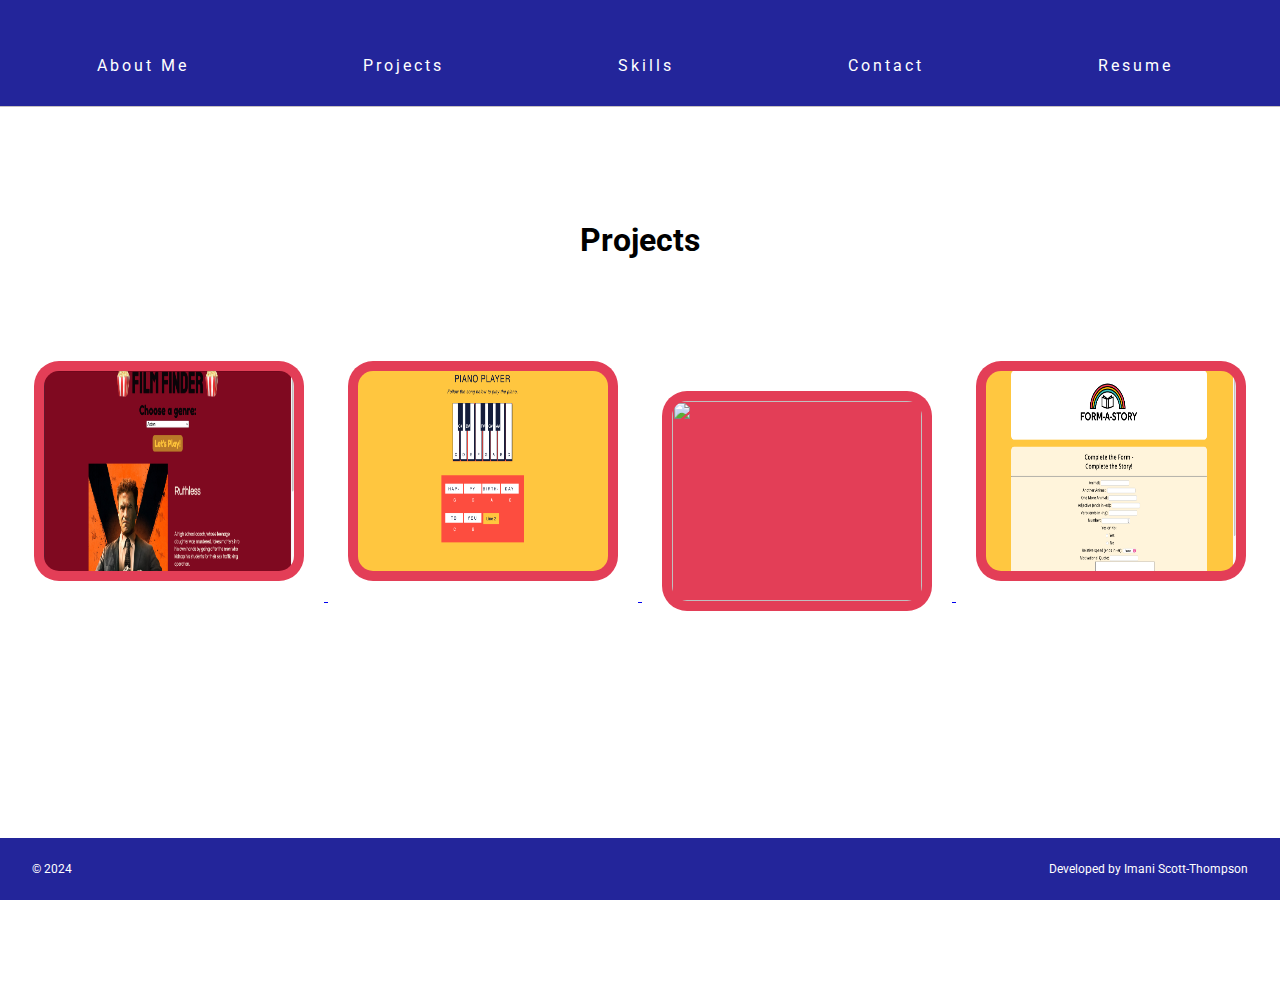
==== project.html @ 670daecc "Add files via upload" ====
<!DOCTYPE html>
<html>
    <head>
      <meta charset="UTF-8">
      <meta name="viewport" content="width=device-width, initial-scale=1" />
        <meta name="description" content="List of portfolio projects" />
        <link href="https://fonts.googleapis.com/css?family=Roboto:300,400,600,700" rel="stylesheet">
        <link rel="stylesheet" href="project.css">
    </head>
<body>
     <!-- Header -->
  <header>
      
    <nav>
      <ul class="header">
        <li><a href="index.html#about">About Me</a></li>
        <li><a href="project.html#project">Projects</a></li>
        <li><a href="index.html#skills">Skills</a></li>
        <li><a href="index.html#contact">Contact</a></li>
        <li><a href="resume.html">Resume</a></li>
      </ul>
    </nav>
  
</header>
<div class="main-content">
<div class="title">
    <h1>Projects</h1>
</div>

<div class="image">

  <a href="https://github.com/Mani0223?tab=repositories">
    <img src="film_photo.png" />
    </a>

<a href="https://github.com/Mani0223?tab=repositories">
    <img src="piano_photo.png" />
 </a>     

 <a href="https://github.com/Mani0223?tab=repositories">
        <img src="grocery_photo.png" />
</a>
  <a href="https://github.com/Mani0223?tab=repositories">
        <img src="story photo.png" />
   </a>
</div>
<div>

</div>

 <!-- Footer -->
 <footer>
    <div class="content">
      <span class="copyright"> © 2024</span>
      <span class="location">Developed by Imani Scott-Thompson</span>
    </div>
  </footer>
</div>
  </body>
</html>
---- project.css ----
/* Global Styles */
body {
    font-family: "Roboto", sans-serif;
    font-size: 16px;
    margin: 0;
    display: flex;
    flex-direction: column;
    min-height: 100vh;
    padding-bottom: 100px;
  }
  
  /* Header */
  header {
    text-align: center;
    height: 50px;
    padding-top: 3.5rem;
    border-bottom: solid 1px #c6c1c1;
    background-color: #23259a;
    width: 100%;
    margin: 0 auto;
    position: fixed;
    z-index: 100;
  
  }
  
  /* Navigation */
  nav ul {
    list-style-type: none;
    margin: 0;
    padding: 0;
    
  }
  
  nav li {
    display: inline;
    margin-right: 10px;
    width: 100%;
    
    white-space: nowrap ;
    letter-spacing: 3px;
    padding: 10px 80px;
  
    
  }


nav li a {
    text-decoration: none;
    color: white;
}   
  
  @media only screen and (max-width: 895px) {
    nav li:last-child {
      display: block;
    }
  }
  
  /* Title */
  .title {
    text-align: center;
    padding-top: 200px;
    padding-bottom: 60px;
  }
  
  /* Images */
  .image {
    text-align: center;
    
  }

  .image img:hover {
    transform: scale(1.1);
  }
  
  img {
    display: inline-block;
    width: 250px;
    height: 200px;
    padding: 10px;
    border-radius: 25px;
    background-color: #e33e57;
    margin: 20px;
}

h1 {
    font-family: "Roboto", sans-serif
}

  
  /* Footer */
  footer {
    background-color: #23259a;
    padding: 1.5rem 2rem;
    clear: both;
    position: fixed;
    bottom: 0;
    width: 100%;
    box-sizing: border-box;
  }
  
  footer .content {
    color: white;
    display: flex;
    font-size: .75rem;
  }
  
  footer .copyright {
    flex-grow: 1;
  }
  
  @media only screen and (max-width: 600px) {
    footer .content {
      font-size: .625rem;
    }
  }
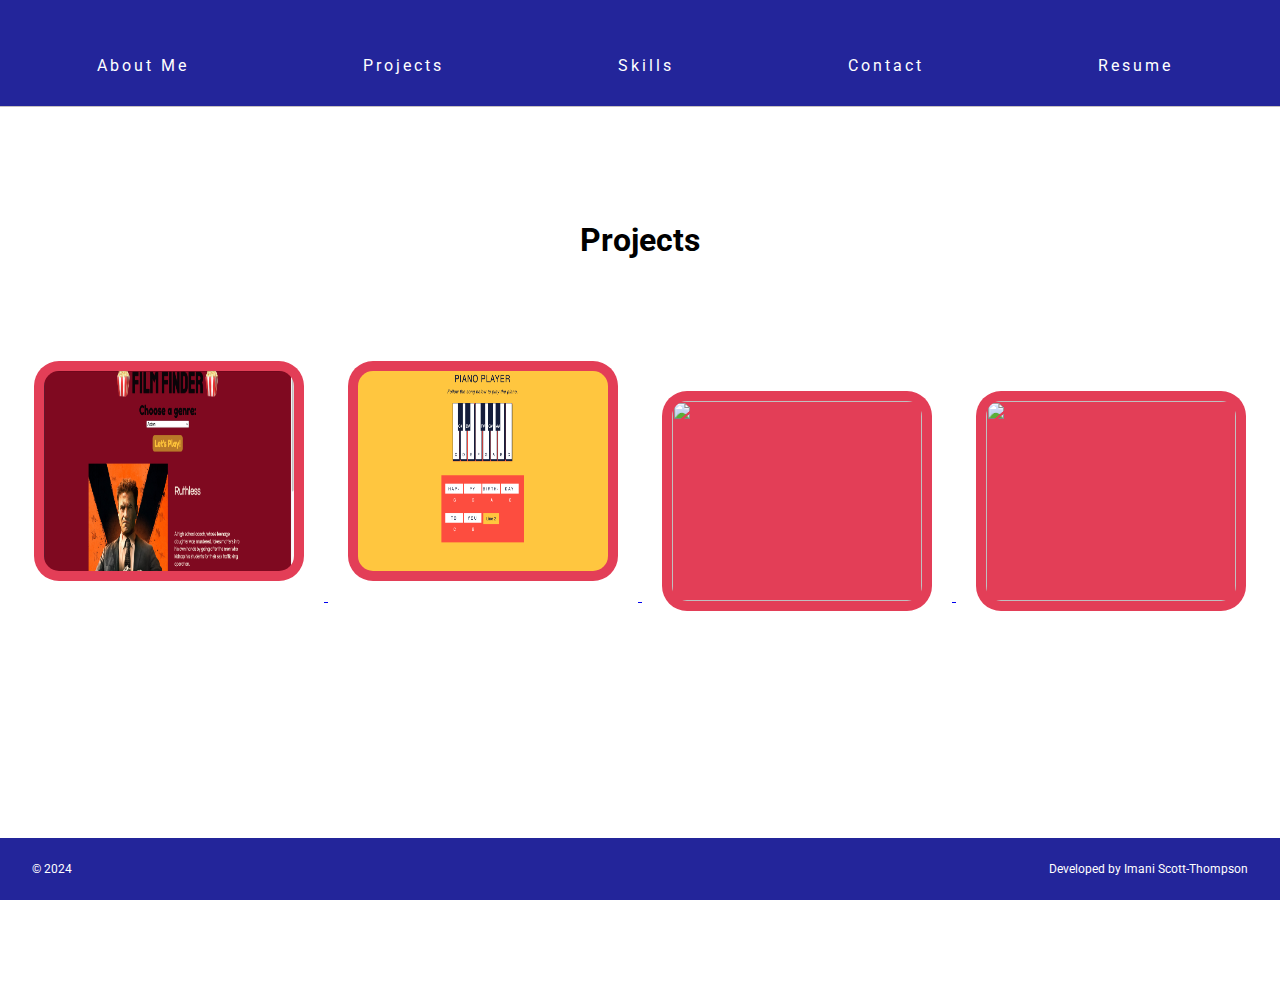
==== commit 82e6bdee: "Update project.html" ====
--- a/project.html
+++ b/project.html
@@ -40,8 +40,8 @@
  <a href="https://github.com/Mani0223?tab=repositories">
         <img src="grocery_photo.png" />
 </a>
-  <a href="https://github.com/Mani0223?tab=repositories">
-        <img src="story photo.png" />
+  <a href="https://github.com/Mani0223/summit">
+        <img src="summit.png" />
    </a>
 </div>
 <div>
@@ -57,4 +57,4 @@
   </footer>
 </div>
   </body>
-</html>+</html>
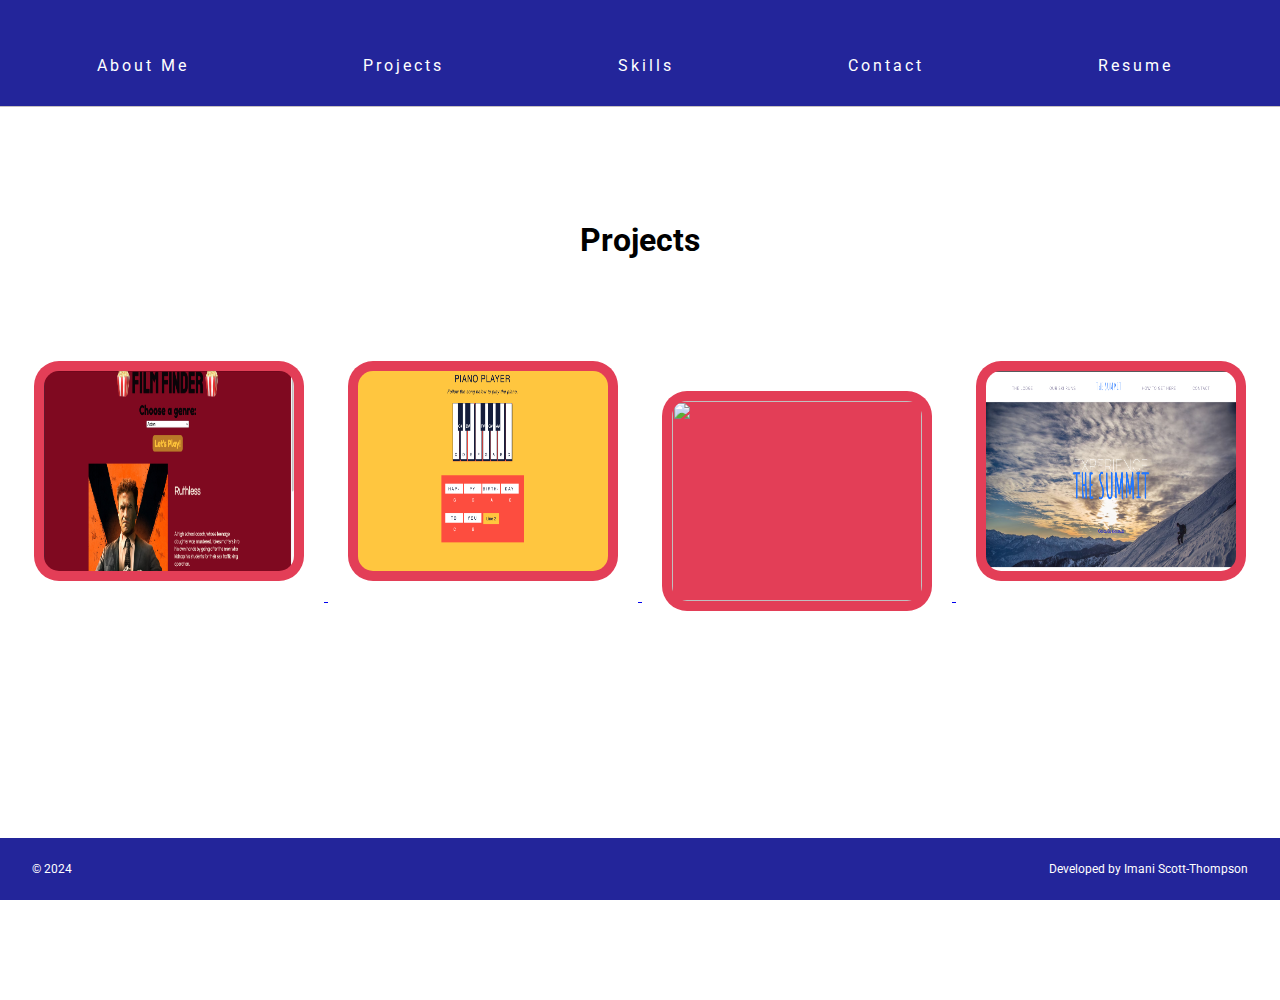
==== commit e824635a: "Update project.html" ====
--- a/project.html
+++ b/project.html
@@ -41,7 +41,7 @@
         <img src="grocery_photo.png" />
 </a>
   <a href="https://github.com/Mani0223/summit">
-        <img src="summit.png" />
+        <img src="Summitpic.png" />
    </a>
 </div>
 <div>
